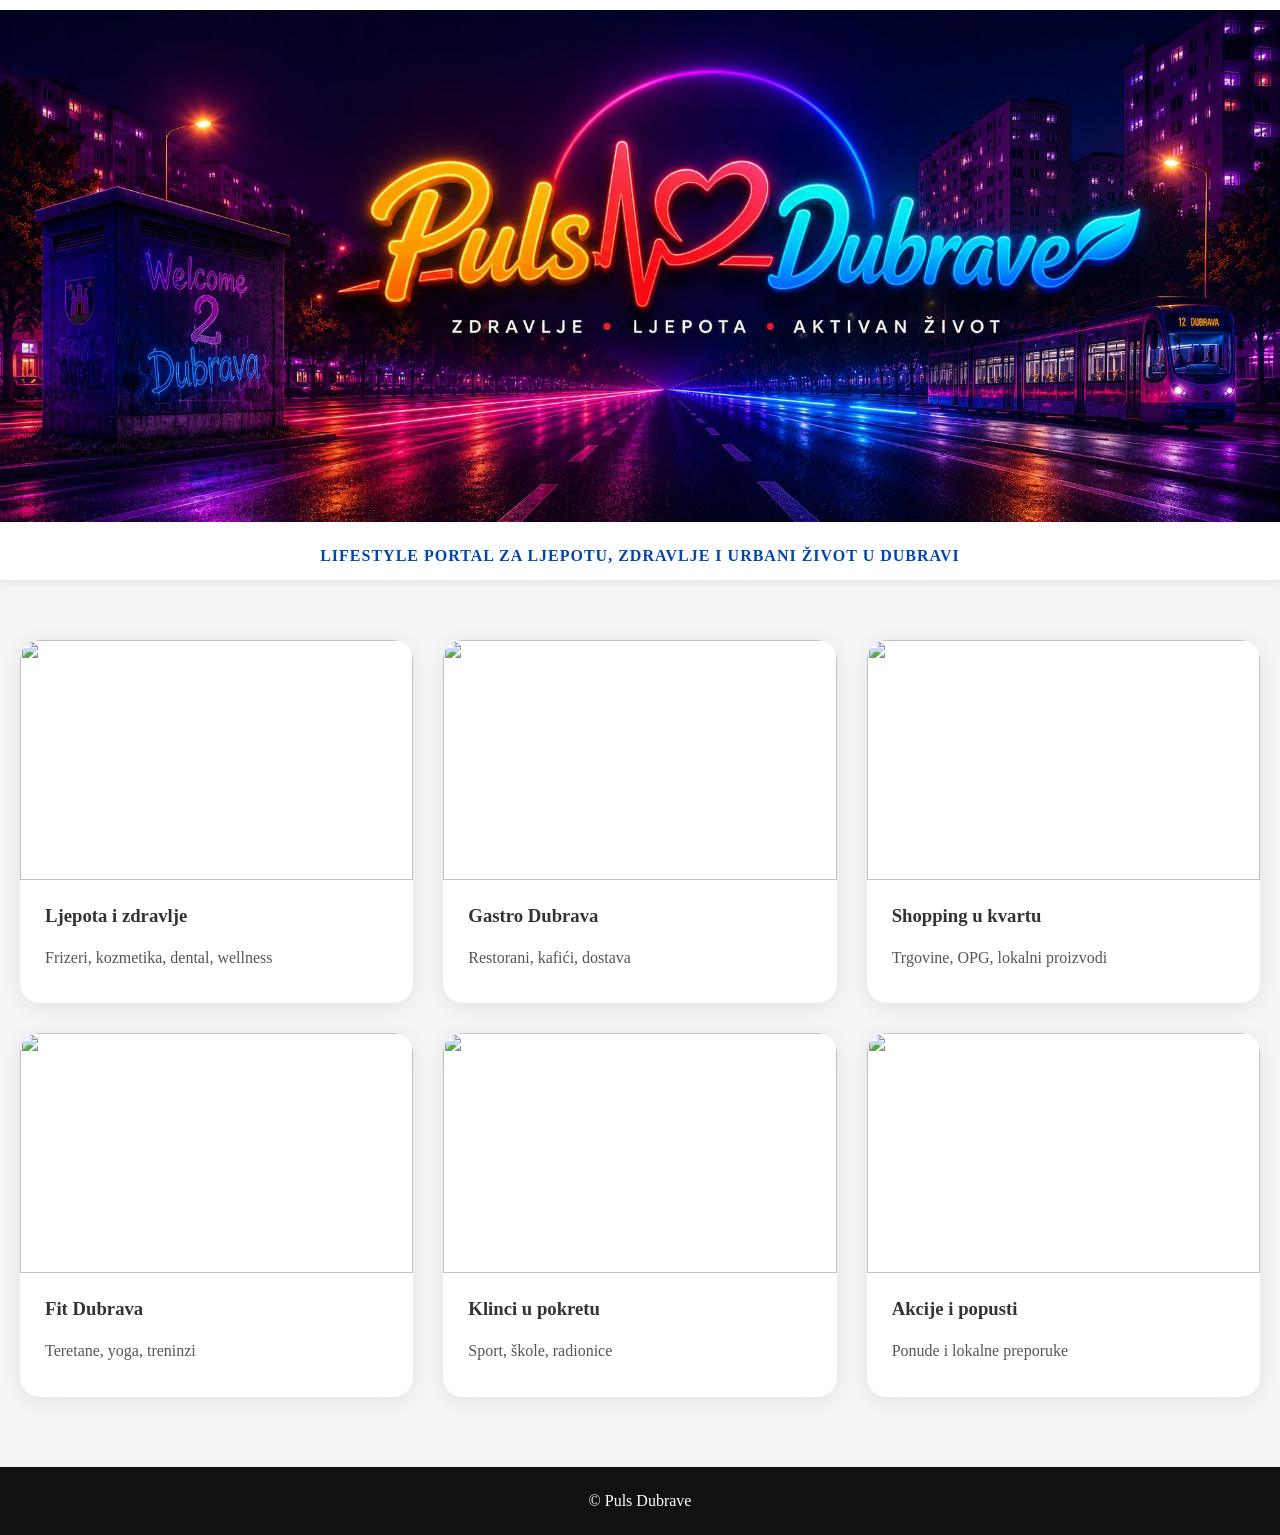
==== index.html @ ec225283 "Update index.html" ====
<!DOCTYPE html>
<html lang="hr">

<head>
  <meta charset="UTF-8">
  <meta name="viewport" content="width=device-width, initial-scale=1.0">
  <title>Puls Dubrave - lifestyle portal</title>
  <link rel="stylesheet" href="style.css">
</head>

<body>

<header class="top-header">

  <div class="logo-bar">
    <img src="banner1a.png" alt="Puls Dubrave" class="logo">
  </div>

  <p class="slogan">
    Lifestyle portal za ljepotu, zdravlje i urbani život u Dubravi
  </p>

</header>

<main>

<section class="grid">

  <a href="ljepota-i-zdravlje.html" class="card">
    <img src="https://images.unsplash.com/photo-1522335789203-aabd1fc54bc9" alt="">
    <div class="card-content">
      <h3>Ljepota i zdravlje</h3>
      <p>Frizeri, kozmetika, dental, wellness</p>
    </div>
  </a>

  <a href="gastro-dubrava.html" class="card">
    <img src="https://images.unsplash.com/photo-1414235077428-338989a2e8c0" alt="">
    <div class="card-content">
      <h3>Gastro Dubrava</h3>
      <p>Restorani, kafići, dostava</p>
    </div>
  </a>

  <a href="kupujmo-u-kvartu.html" class="card">
    <img src="https://images.unsplash.com/photo-1521335629791-ce4aec67dd49" alt="">
    <div class="card-content">
      <h3>Shopping u kvartu</h3>
      <p>Trgovine, OPG, lokalni proizvodi</p>
    </div>
  </a>

  <a href="fit-dubrava.html" class="card">
    <img src="https://images.unsplash.com/photo-1517836357463-d25dfeac3438" alt="">
    <div class="card-content">
      <h3>Fit Dubrava</h3>
      <p>Teretane, yoga, treninzi</p>
    </div>
  </a>

  <a href="klinci-u-pokretu.html" class="card">
    <img src="https://images.unsplash.com/photo-1503457574460-2f9b5a3f1f7b" alt="">
    <div class="card-content">
      <h3>Klinci u pokretu</h3>
      <p>Sport, škole, radionice</p>
    </div>
  </a>

  <a href="akcije-popusti.html" class="card">
    <img src="https://images.unsplash.com/photo-1607082349566-187342175e2f" alt="">
    <div class="card-content">
      <h3>Akcije i popusti</h3>
      <p>Ponude i lokalne preporuke</p>
    </div>
  </a>

</section>

</main>

<footer>
  © Puls Dubrave
</footer>

</body>
</html>
---- style.css ----
html, body {
  margin: 0;
  padding: 0;
}

/* RESET */
* {
  margin: 0;
  padding: 0;
    box-sizing: border-box;
}

/* BODY */
body {
  font-family: 'Georgia', serif;
  background: #f5f5f5;
  color: #333;
}

/* HEADER */
.top-header {
  background: white;
  text-align: center;
  box-shadow: 0 2px 10px rgba(0,0,0,0.08);
}

.logo-bar {
  width: 100%;
  display: flex;
  justify-content: center;
  padding: 10px 0;
}

.logo {
  width: 100%;
  max-width: 1400px;
  height: auto;
  display: block;
}

.slogan {
  font-size: 1rem;
  color: #0046ad;
  text-transform: uppercase;
  font-weight: 700;
  letter-spacing: 1px;
  padding: 15px;
  margin-bottom: 40px;
}

/* MAIN GRID */
.grid {
  display: grid;
  grid-template-columns: repeat(3, 1fr);
  gap: 30px;
  max-width: 1400px;
  margin: auto;
  padding: 20px;
}

/* CARD */
.card {
  background: white;
  border-radius: 20px;
  overflow: hidden;
  box-shadow: 0 4px 20px rgba(0,0,0,0.08);
  transition: 0.3s ease;
  
  display: block;
  text-decoration: none;
  background: white;
  border-radius: 20px;
  overflow: hidden;
  box-shadow: 0 4px 20px rgba(0,0,0,0.08);
  transition: 0.3s ease;
  color: inherit;
}

.card:hover {
  transform: translateY(-5px);
}

.card img {
  width: 100%;
  height: 240px;
  object-fit: cover;
  display: block;
}

.card-content {
  padding: 25px;
}

.card h3 {
  margin-bottom: 18px;
}

.card h3 a {
  text-decoration: none;
  color: #0046ad;
  font-size: 1.4rem;
  font-weight: 700;
  line-height: 1.3;
}

.card p {
  color: #555;
  line-height: 1.6;
  font-size: 1rem;
  margin-bottom: 8px;
}

/* CATEGORY PAGE */
  main, .category-page {
  width: 100%;
  max-width: none;
  margin: 0;
  padding: 0;
}

/* BEAUTY GRID */
  .beauty-grid {
  display: grid;
  grid-template-columns: repeat(6, minmax(0, 1fr));
  gap: 6px;
  width: 100%;
  margin: 0;
  padding: 0;
}

/* BEAUTY CARD */
.beauty-card {
  background: white;
  border-radius: 12px;
  overflow: hidden;
  box-shadow: 0 2px 8px rgba(0,0,0,0.08);
}

.beauty-card {
  display: block;
  text-decoration: none;
  color: inherit;
  transition: 0.3s ease;
}

.beauty-card:hover {
  transform: translateY(-4px);
}

  .beauty-card img {
  display: block !important;
  width: 100%;
  height: 130px;
  object-fit: cover;
}

.beauty-card h2 {
  font-size: 0.9rem;
  color: #0046ad;
  padding: 10px 10px 4px;
  line-height: 1.3;
}

.beauty-card p {
  padding: 0 10px 12px;
  font-size: 0.8rem;
  line-height: 1.4;
  color: #555;
}

/* FOOTER */
footer {
  background: #111;
  color: white;
  text-align: center;
  padding: 25px;
  margin-top: 50px;
}

/* TABLET */
@media (max-width: 1200px) {
  .beauty-grid {
    grid-template-columns: repeat(3, 1fr);
  }
}

@media (max-width: 768px) {
  .beauty-grid {
    grid-template-columns: repeat(2, 1fr);
  }
}

@media (max-width: 768px) {

  .beauty-grid {
    grid-template-columns: repeat(2, 1fr);
  }

  .grid {
    grid-template-columns: 1fr;
  }

  .card img {
    height: 210px;
  }

  .beauty-card img {
    height: 140px;
  }

  .slogan {
    font-size: 0.9rem;
    padding: 10px;
  }
}

.news-list {
  max-width: 900px;
  margin: auto;
  padding: 20px;
}

.news-item {
  display: flex;
  gap: 15px;
  background: white;
  margin-bottom: 15px;
  padding: 15px;
  border-radius: 12px;
  box-shadow: 0 2px 8px rgba(0,0,0,0.06);
  align-items: center;
}

.news-item img {
  width: 140px;
  height: 100px;
  object-fit: cover;
  border-radius: 10px;
}

.news-item h2 {
  margin: 5px 0;
  font-size: 1.1rem;
  color: #0046ad;
}

.news-item p {
  font-size: 0.9rem;
  color: #555;
}

.tag {
  display: inline-block;
  font-size: 0.75rem;
  background: #0046ad;
  color: white;
  padding: 3px 8px;
  border-radius: 6px;
  margin-bottom: 5px;
}
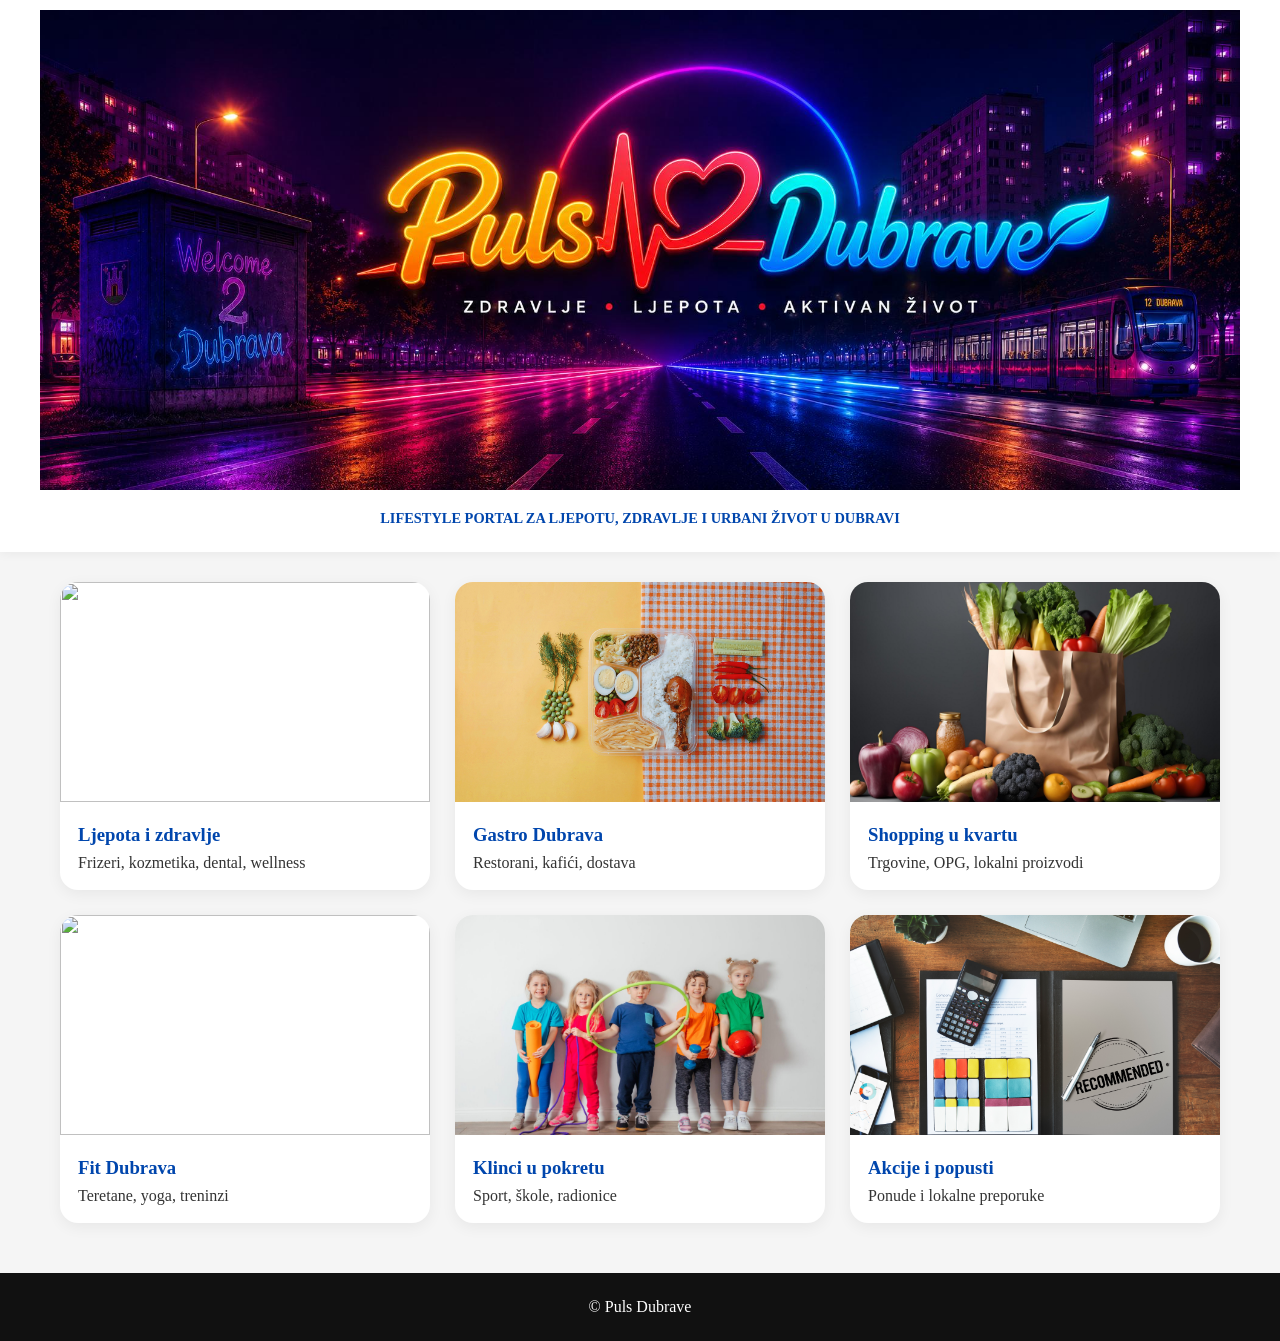
==== commit 368ad62f: "Update index.html" ====
--- a/index.html
+++ b/index.html
@@ -35,7 +35,7 @@
   </a>
 
   <a href="gastro-dubrava.html" class="card">
-    <img src="https://images.unsplash.com/photo-1414235077428-338989a2e8c0" alt="">
+   <img src="qi-bin-IIzny_Qgw-g-unsplash.jpg" alt="Gastro Dubrava">
     <div class="card-content">
       <h3>Gastro Dubrava</h3>
       <p>Restorani, kafići, dostava</p>
@@ -43,7 +43,7 @@
   </a>
 
   <a href="kupujmo-u-kvartu.html" class="card">
-    <img src="https://images.unsplash.com/photo-1521335629791-ce4aec67dd49" alt="">
+       <img src="kupujmo.jpg" alt="Shopping u kvartu">
     <div class="card-content">
       <h3>Shopping u kvartu</h3>
       <p>Trgovine, OPG, lokalni proizvodi</p>
@@ -59,7 +59,7 @@
   </a>
 
   <a href="klinci-u-pokretu.html" class="card">
-    <img src="https://images.unsplash.com/photo-1503457574460-2f9b5a3f1f7b" alt="">
+   <img src="klinci.jfif" alt="Klinci u pokretu">
     <div class="card-content">
       <h3>Klinci u pokretu</h3>
       <p>Sport, škole, radionice</p>
@@ -67,7 +67,7 @@
   </a>
 
   <a href="akcije-popusti.html" class="card">
-    <img src="https://images.unsplash.com/photo-1607082349566-187342175e2f" alt="">
+   <img src="preporuke.jpg" alt="Akcije i preporuke">
     <div class="card-content">
       <h3>Akcije i popusti</h3>
       <p>Ponude i lokalne preporuke</p>
--- a/style.css
+++ b/style.css
@@ -1,79 +1,62 @@
-html, body {
-  margin: 0;
-  padding: 0;
-}
-
 /* RESET */
 * {
   margin: 0;
   padding: 0;
-    box-sizing: border-box;
-}
-
-/* BODY */
-body {
+  box-sizing: border-box;
+}
+
+
+  body {
   font-family: 'Georgia', serif;
   background: #f5f5f5;
   color: #333;
 }
-
+ 
 /* HEADER */
 .top-header {
   background: white;
   text-align: center;
-  box-shadow: 0 2px 10px rgba(0,0,0,0.08);
+  box-shadow: 0 2px 10px rgba(0,0,0,0.05);
 }
 
 .logo-bar {
-  width: 100%;
   display: flex;
   justify-content: center;
-  padding: 10px 0;
+  padding: 10px;
 }
 
 .logo {
   width: 100%;
-  max-width: 1400px;
-  height: auto;
-  display: block;
+  max-width: 1200px;
 }
 
 .slogan {
-  font-size: 1rem;
+  padding: 10px 15px 25px;
+  font-weight: 600;
   color: #0046ad;
   text-transform: uppercase;
-  font-weight: 700;
-  letter-spacing: 1px;
-  padding: 15px;
-  margin-bottom: 40px;
-}
-
-/* MAIN GRID */
+  font-size: 0.9rem;
+}
+
+/* GRID */
 .grid {
   display: grid;
   grid-template-columns: repeat(3, 1fr);
-  gap: 30px;
-  max-width: 1400px;
-  margin: auto;
-  padding: 20px;
+  gap: 25px;
+  max-width: 1200px;
+  margin: 30px auto;
+  padding: 0 20px;
 }
 
 /* CARD */
 .card {
   background: white;
-  border-radius: 20px;
+  border-radius: 18px;
   overflow: hidden;
-  box-shadow: 0 4px 20px rgba(0,0,0,0.08);
-  transition: 0.3s ease;
-  
-  display: block;
   text-decoration: none;
-  background: white;
-  border-radius: 20px;
-  overflow: hidden;
-  box-shadow: 0 4px 20px rgba(0,0,0,0.08);
-  transition: 0.3s ease;
   color: inherit;
+  box-shadow: 0 4px 15px rgba(0,0,0,0.06);
+  transition: 0.2s;
 }
 
 .card:hover {
@@ -82,153 +65,63 @@
 
 .card img {
   width: 100%;
-  height: 240px;
+  height: 220px;
   object-fit: cover;
-  display: block;
 }
 
 .card-content {
-  padding: 25px;
+  padding: 18px;
 }
 
 .card h3 {
-  margin-bottom: 18px;
-}
-
-.card h3 a {
-  text-decoration: none;
+  margin-bottom: 8px;
   color: #0046ad;
-  font-size: 1.4rem;
-  font-weight: 700;
-  line-height: 1.3;
-}
-
-.card p {
-  color: #555;
-  line-height: 1.6;
-  font-size: 1rem;
-  margin-bottom: 8px;
 }
 
 /* CATEGORY PAGE */
-  main, .category-page {
-  width: 100%;
-  max-width: none;
-  margin: 0;
-  padding: 0;
-}
-
-/* BEAUTY GRID */
-  .beauty-grid {
-  display: grid;
-  grid-template-columns: repeat(6, minmax(0, 1fr));
-  gap: 6px;
-  width: 100%;
-  margin: 0;
-  padding: 0;
-}
-
-/* BEAUTY CARD */
-.beauty-card {
-  background: white;
-  border-radius: 12px;
-  overflow: hidden;
-  box-shadow: 0 2px 8px rgba(0,0,0,0.08);
-}
-
-.beauty-card {
-  display: block;
-  text-decoration: none;
-  color: inherit;
-  transition: 0.3s ease;
-}
-
-.beauty-card:hover {
-  transform: translateY(-4px);
-}
-
-  .beauty-card img {
-  display: block !important;
-  width: 100%;
-  height: 130px;
-  object-fit: cover;
-}
-
-.beauty-card h2 {
-  font-size: 0.9rem;
-  color: #0046ad;
-  padding: 10px 10px 4px;
-  line-height: 1.3;
-}
-
-.beauty-card p {
-  padding: 0 10px 12px;
-  font-size: 0.8rem;
-  line-height: 1.4;
-  color: #555;
-}
-
-/* FOOTER */
-footer {
-  background: #111;
-  color: white;
-  text-align: center;
-  padding: 25px;
-  margin-top: 50px;
-}
-
-/* TABLET */
-@media (max-width: 1200px) {
-  .beauty-grid {
-    grid-template-columns: repeat(3, 1fr);
-  }
-}
-
-@media (max-width: 768px) {
-  .beauty-grid {
-    grid-template-columns: repeat(2, 1fr);
-  }
-}
-
-@media (max-width: 768px) {
-
-  .beauty-grid {
-    grid-template-columns: repeat(2, 1fr);
-  }
-
-  .grid {
-    grid-template-columns: 1fr;
-  }
-
-  .card img {
-    height: 210px;
-  }
-
-  .beauty-card img {
-    height: 140px;
-  }
-
-  .slogan {
-    font-size: 0.9rem;
-    padding: 10px;
-  }
-}
-
-.news-list {
-  max-width: 900px;
+.category-page {
+  max-width: 1000px;
   margin: auto;
   padding: 20px;
 }
 
+/* QUICK NAV */
+.quick-nav {
+  display: flex;
+  gap: 10px;
+  flex-wrap: wrap;
+  margin: 15px 0 30px;
+}
+
+.quick-nav a {
+  background: #0046ad;
+  color: white;
+  padding: 8px 12px;
+  border-radius: 20px;
+  text-decoration: none;
+  font-size: 0.9rem;
+}
+
+/* SECTION TITLE */
+section {
+  margin-bottom: 40px;
+}
+
+section h2 {
+  margin-bottom: 15px;
+  border-left: 4px solid #0046ad;
+  padding-left: 10px;
+}
+
+/* NEWS CARD */
 .news-item {
   display: flex;
   gap: 15px;
   background: white;
+  padding: 15px;
+  border-radius: 14px;
   margin-bottom: 15px;
-  padding: 15px;
-  border-radius: 12px;
-  box-shadow: 0 2px 8px rgba(0,0,0,0.06);
-  align-items: center;
+  box-shadow: 0 2px 10px rgba(0,0,0,0.05);
 }
 
 .news-item img {
@@ -238,15 +131,9 @@
   border-radius: 10px;
 }
 
-.news-item h2 {
-  margin: 5px 0;
-  font-size: 1.1rem;
+.news-item h3 {
   color: #0046ad;
-}
-
-.news-item p {
-  font-size: 0.9rem;
-  color: #555;
+  margin-bottom: 5px;
 }
 
 .tag {
@@ -258,3 +145,57 @@
   border-radius: 6px;
   margin-bottom: 5px;
 }
+
+/* FOOTER */
+footer {
+  text-align: center;
+  padding: 25px;
+  background: #111;
+  color: white;
+  margin-top: 50px;
+}
+
+/* MOBILE */
+@media (max-width: 900px) {
+  .grid {
+    grid-template-columns: 1fr;
+  }
+
+  .news-item {
+    flex-direction: column;
+  }
+
+  .news-item img {
+    width: 100%;
+    height: 180px;
+  }
+}
+
+/* FIX ZA LJEPOTA STRANICU */
+.news-item img {
+  width: 120px;
+  height: 90px;
+  object-fit: cover;
+  border-radius: 10px;
+  flex-shrink: 0;
+}
+
+.news-item {
+  align-items: flex-start;
+}
+
+.quick-nav {
+  display: flex;
+  gap: 10px;
+  flex-wrap: wrap;
+  margin: 20px 0 30px;
+}
+
+.quick-nav a {
+  background: #0046ad;
+  color: white;
+  padding: 8px 12px;
+  border-radius: 20px;
+  text-decoration: none;
+  font-size: 0.9rem;
+}
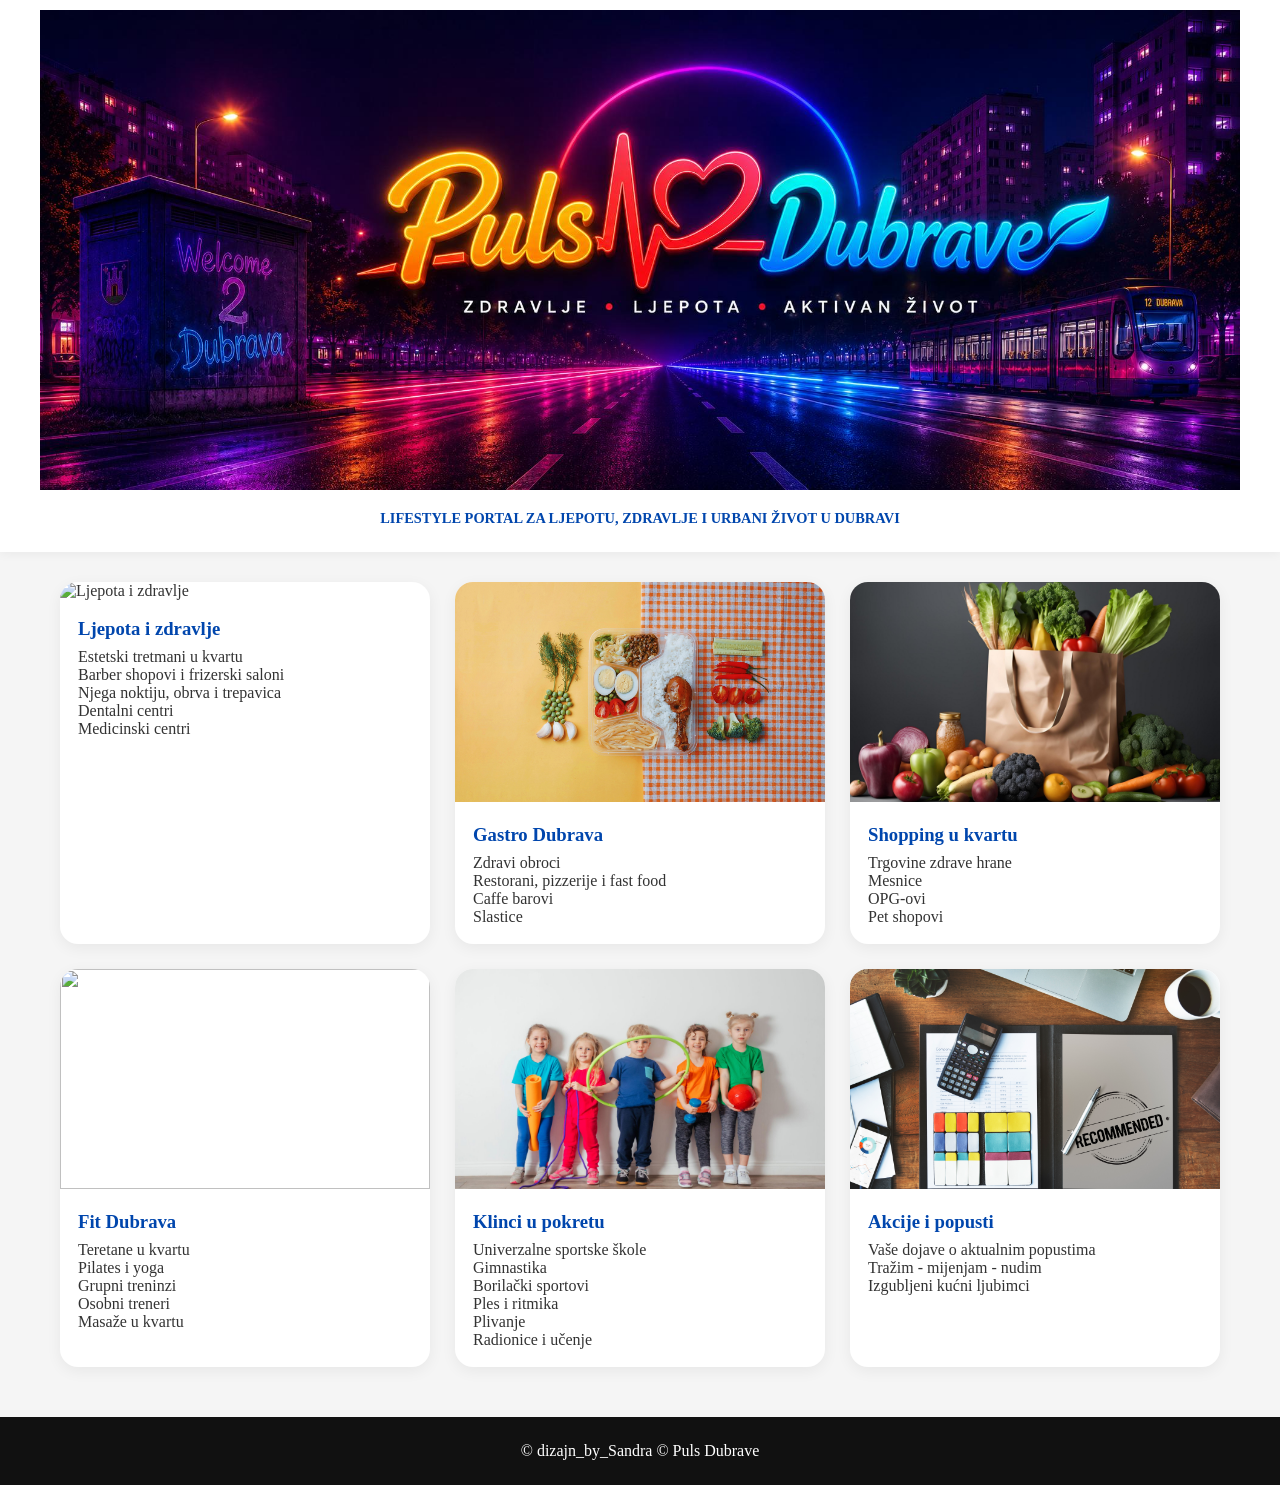
==== commit 594ae022: "Update index.html" ====
--- a/index.html
+++ b/index.html
@@ -5,7 +5,7 @@
   <meta charset="UTF-8">
   <meta name="viewport" content="width=device-width, initial-scale=1.0">
   <title>Puls Dubrave - lifestyle portal</title>
-  <link rel="stylesheet" href="style.css">
+ <link rel="stylesheet" href="style.css">
 </head>
 
 <body>
@@ -27,26 +27,42 @@
 <section class="grid">
 
   <a href="ljepota-i-zdravlje.html" class="card">
-    <img src="https://images.unsplash.com/photo-1522335789203-aabd1fc54bc9" alt="">
+
+    <img src="https://images.unsplash.com/photo-1522335789203-aabd1fc54bc9" alt="Ljepota i zdravlje">
+
     <div class="card-content">
       <h3>Ljepota i zdravlje</h3>
-      <p>Frizeri, kozmetika, dental, wellness</p>
+
+      <p>Estetski tretmani u kvartu</p>
+      <p>Barber shopovi i frizerski saloni</p>
+      <p>Njega noktiju, obrva i trepavica</p>
+      <p>Dentalni centri</p>
+      <p>Medicinski centri</p>
     </div>
+
   </a>
+
 
   <a href="gastro-dubrava.html" class="card">
    <img src="qi-bin-IIzny_Qgw-g-unsplash.jpg" alt="Gastro Dubrava">
     <div class="card-content">
       <h3>Gastro Dubrava</h3>
-      <p>Restorani, kafići, dostava</p>
+           <p>Zdravi obroci</p>
+      <p>Restorani, pizzerije i fast food</p>
+      <p>Caffe barovi</p>
+      <p>Slastice</p>
     </div>
+
   </a>
 
   <a href="kupujmo-u-kvartu.html" class="card">
        <img src="kupujmo.jpg" alt="Shopping u kvartu">
     <div class="card-content">
       <h3>Shopping u kvartu</h3>
-      <p>Trgovine, OPG, lokalni proizvodi</p>
+     <p>Trgovine zdrave hrane</p>
+      <p>Mesnice</p>
+      <p>OPG-ovi</p>
+      <p>Pet shopovi</p>
     </div>
   </a>
 
@@ -54,7 +70,11 @@
     <img src="https://images.unsplash.com/photo-1517836357463-d25dfeac3438" alt="">
     <div class="card-content">
       <h3>Fit Dubrava</h3>
-      <p>Teretane, yoga, treninzi</p>
+      <p>Teretane u kvartu</p>
+      <p>Pilates i yoga</p>
+      <p>Grupni treninzi</p>
+      <p>Osobni treneri</p>
+      <p>Masaže u kvartu</p>
     </div>
   </a>
 
@@ -62,7 +82,12 @@
    <img src="klinci.jfif" alt="Klinci u pokretu">
     <div class="card-content">
       <h3>Klinci u pokretu</h3>
-      <p>Sport, škole, radionice</p>
+       <p>Univerzalne sportske škole</p>
+      <p>Gimnastika</p>
+      <p>Borilački sportovi</p>
+      <p>Ples i ritmika</p>
+      <p>Plivanje</p>
+      <p>Radionice i učenje</p>
     </div>
   </a>
 
@@ -70,7 +95,10 @@
    <img src="preporuke.jpg" alt="Akcije i preporuke">
     <div class="card-content">
       <h3>Akcije i popusti</h3>
-      <p>Ponude i lokalne preporuke</p>
+      <p>Vaše dojave o aktualnim popustima</p>
+      <p>Tražim - mijenjam - nudim</p>
+      <p>Izgubljeni kućni ljubimci</p>
+    
     </div>
   </a>
 
@@ -79,7 +107,7 @@
 </main>
 
 <footer>
-  © Puls Dubrave
+   © dizajn_by_Sandra © Puls Dubrave
 </footer>
 
 </body>
--- a/style.css
+++ b/style.css
@@ -5,13 +5,12 @@
   box-sizing: border-box;
 }
 
-
-  body {
-  font-family: 'Georgia', serif;
+body {
+  font-family: Georgia, serif;
   background: #f5f5f5;
   color: #333;
 }
- 
+
 /* HEADER */
 .top-header {
   background: white;
@@ -74,8 +73,8 @@
 }
 
 .card h3 {
+  color: #0046ad;
   margin-bottom: 8px;
-  color: #0046ad;
 }
 
 /* CATEGORY PAGE */
@@ -85,12 +84,12 @@
   padding: 20px;
 }
 
-/* QUICK NAV */
+/* QUICK NAV (SINGLE VERSION - FIXED) */
 .quick-nav {
   display: flex;
   gap: 10px;
   flex-wrap: wrap;
-  margin: 15px 0 30px;
+  margin: 20px 0 30px;
 }
 
 .quick-nav a {
@@ -102,7 +101,7 @@
   font-size: 0.9rem;
 }
 
-/* SECTION TITLE */
+/* SECTIONS */
 section {
   margin-bottom: 40px;
 }
@@ -113,7 +112,7 @@
   padding-left: 10px;
 }
 
-/* NEWS CARD */
+/* NEWS ITEM - FIXED STABLE LAYOUT */
 .news-item {
   display: flex;
   gap: 15px;
@@ -122,13 +121,15 @@
   border-radius: 14px;
   margin-bottom: 15px;
   box-shadow: 0 2px 10px rgba(0,0,0,0.05);
+  align-items: flex-start;
 }
 
 .news-item img {
-  width: 140px;
-  height: 100px;
+  width: 120px;
+  height: 90px;
   object-fit: cover;
   border-radius: 10px;
+  flex-shrink: 0;
 }
 
 .news-item h3 {
@@ -170,32 +171,3 @@
     height: 180px;
   }
 }
-
-/* FIX ZA LJEPOTA STRANICU */
-.news-item img {
-  width: 120px;
-  height: 90px;
-  object-fit: cover;
-  border-radius: 10px;
-  flex-shrink: 0;
-}
-
-.news-item {
-  align-items: flex-start;
-}
-
-.quick-nav {
-  display: flex;
-  gap: 10px;
-  flex-wrap: wrap;
-  margin: 20px 0 30px;
-}
-
-.quick-nav a {
-  background: #0046ad;
-  color: white;
-  padding: 8px 12px;
-  border-radius: 20px;
-  text-decoration: none;
-  font-size: 0.9rem;
-}
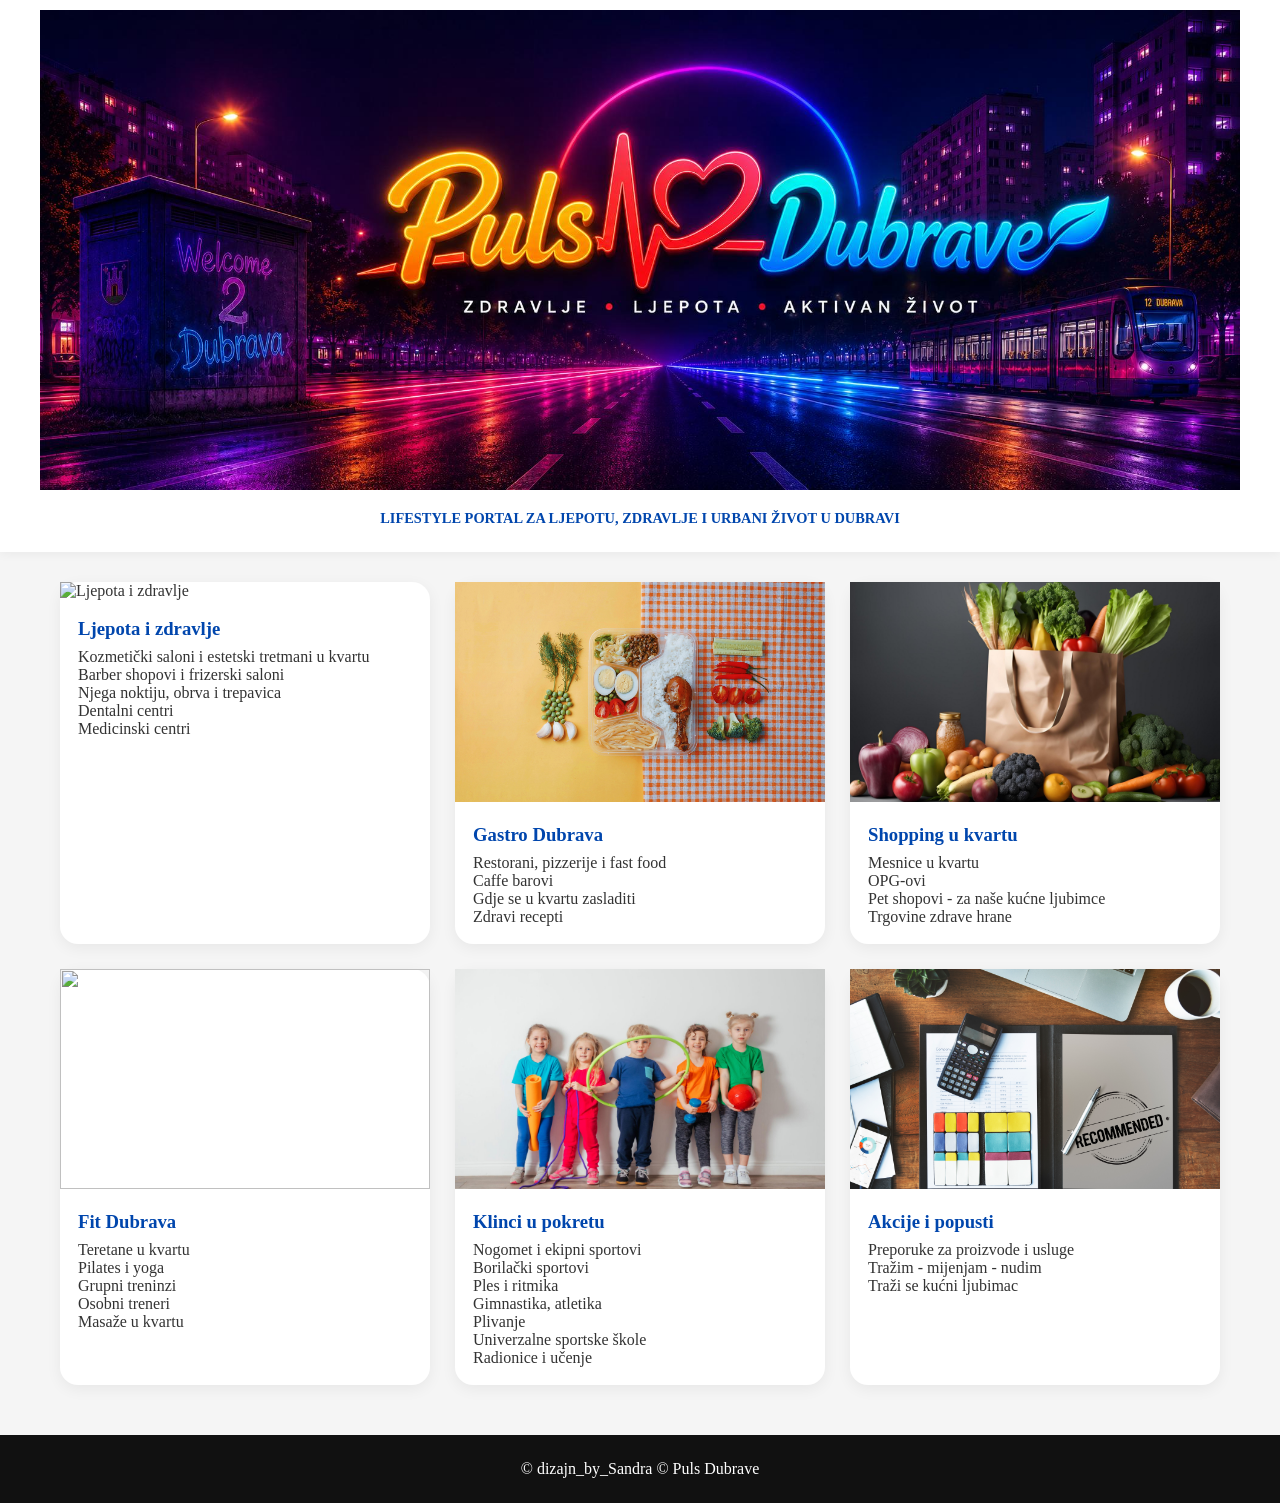
==== commit ab52e704: "Update index.html" ====
--- a/index.html
+++ b/index.html
@@ -33,7 +33,7 @@
     <div class="card-content">
       <h3>Ljepota i zdravlje</h3>
 
-      <p>Estetski tretmani u kvartu</p>
+      <p>Kozmetički saloni i estetski tretmani u kvartu</p>
       <p>Barber shopovi i frizerski saloni</p>
       <p>Njega noktiju, obrva i trepavica</p>
       <p>Dentalni centri</p>
@@ -47,10 +47,10 @@
    <img src="qi-bin-IIzny_Qgw-g-unsplash.jpg" alt="Gastro Dubrava">
     <div class="card-content">
       <h3>Gastro Dubrava</h3>
-           <p>Zdravi obroci</p>
       <p>Restorani, pizzerije i fast food</p>
       <p>Caffe barovi</p>
-      <p>Slastice</p>
+      <p>Gdje se u kvartu zasladiti</p>
+       <p>Zdravi recepti</p>
     </div>
 
   </a>
@@ -59,10 +59,10 @@
        <img src="kupujmo.jpg" alt="Shopping u kvartu">
     <div class="card-content">
       <h3>Shopping u kvartu</h3>
-     <p>Trgovine zdrave hrane</p>
-      <p>Mesnice</p>
+      <p>Mesnice u kvartu</p>
       <p>OPG-ovi</p>
-      <p>Pet shopovi</p>
+      <p>Pet shopovi - za naše kućne ljubimce</p>
+      <p>Trgovine zdrave hrane</p>
     </div>
   </a>
 
@@ -82,22 +82,23 @@
    <img src="klinci.jfif" alt="Klinci u pokretu">
     <div class="card-content">
       <h3>Klinci u pokretu</h3>
-       <p>Univerzalne sportske škole</p>
-      <p>Gimnastika</p>
+       <p>Nogomet i ekipni sportovi</p>
       <p>Borilački sportovi</p>
       <p>Ples i ritmika</p>
+      <p>Gimnastika, atletika</p>
       <p>Plivanje</p>
+      <p>Univerzalne sportske škole</p>
       <p>Radionice i učenje</p>
     </div>
   </a>
 
   <a href="akcije-popusti.html" class="card">
-   <img src="preporuke.jpg" alt="Akcije i preporuke">
+   <img src="preporuke.jpg" alt="Akcije i preporuke - vi preporučujete, tražite i nudite">
     <div class="card-content">
       <h3>Akcije i popusti</h3>
-      <p>Vaše dojave o aktualnim popustima</p>
+      <p>Preporuke za proizvode i usluge</p>
       <p>Tražim - mijenjam - nudim</p>
-      <p>Izgubljeni kućni ljubimci</p>
+      <p>Traži se kućni ljubimac</p>
     
     </div>
   </a>
--- a/style.css
+++ b/style.css
@@ -8,7 +8,8 @@
 body {
   font-family: Georgia, serif;
   background: #f5f5f5;
-  color: #333;
+  color: #333; 
+
 }
 
 /* HEADER */
@@ -48,15 +49,20 @@
 }
 
 /* CARD */
+
 .card {
   background: white;
   border-radius: 18px;
-  overflow: hidden;
+  overflow: visible;   /* 🔥 OVO JE KLJUČNO */
   text-decoration: none;
   color: inherit;
   box-shadow: 0 4px 15px rgba(0,0,0,0.06);
   transition: 0.2s;
 }
+
+.card-content {
+  padding: 18px;
+  }
 
 .card:hover {
   transform: translateY(-5px);
@@ -157,6 +163,7 @@
 }
 
 /* MOBILE */
+
 @media (max-width: 900px) {
   .grid {
     grid-template-columns: 1fr;
@@ -170,4 +177,59 @@
     width: 100%;
     height: 180px;
   }
-}
+
+    flex-direction: column;
+  }
+
+  /* BEAUTY GRID */
+.beauty-grid {
+  display: grid;
+  grid-template-columns: repeat(3, 1fr);
+  gap: 25px;
+  max-width: 1200px;
+  margin: 30px auto;
+  padding: 0 20px;
+}
+
+.beauty-card {
+  background: white;
+  border-radius: 18px;
+  overflow: hidden;
+  box-shadow: 0 4px 15px rgba(0,0,0,0.06);
+}
+
+.beauty-card img {
+  width: 100%;
+  height: 200px;
+  object-fit: cover;
+}
+
+.beauty-card h2 {
+  padding: 12px 15px 5px;
+  color: #0046ad;
+}
+
+.beauty-card p {
+  padding: 0 15px 15px;
+  font-size: 0.9rem;
+}
+
+.block {
+  background: white;
+  padding: 15px 18px;
+  margin-bottom: 12px;
+  border-radius: 12px;
+  box-shadow: 0 2px 8px rgba(0,0,0,0.05);
+}
+
+.block h2 {
+  color: #0046ad;
+  margin-bottom: 6px;
+  font-size: 1.1rem;
+}
+
+.block p {
+  margin: 0;
+  color: #555;
+  line-height: 1.5;
+}
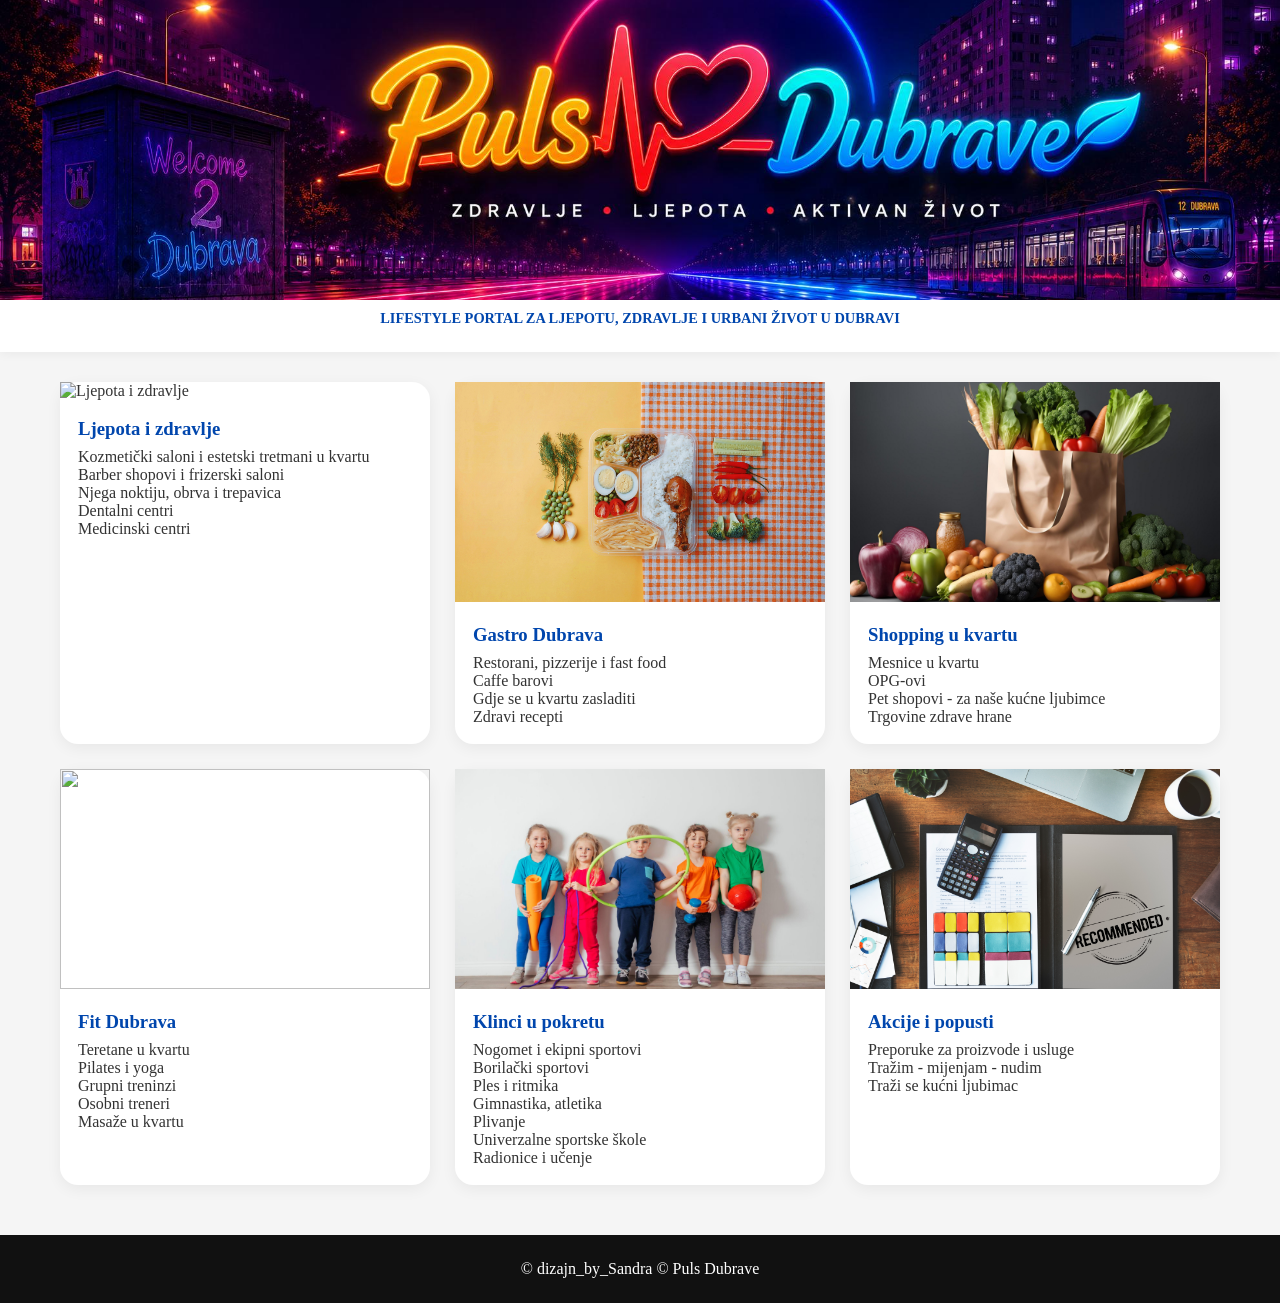
==== commit d480230b: "Update index.html" ====
--- a/index.html
+++ b/index.html
@@ -8,7 +8,7 @@
  <link rel="stylesheet" href="style.css">
 </head>
 
-<body>
+<body class="home">
 
 <header class="top-header">
 
--- a/style.css
+++ b/style.css
@@ -19,15 +19,25 @@
   box-shadow: 0 2px 10px rgba(0,0,0,0.05);
 }
 
-.logo-bar {
-  display: flex;
-  justify-content: center;
-  padding: 10px;
-}
-
-.logo {
-  width: 100%;
-  max-width: 1200px;
+.logo-bar{
+  width: 100%;
+  margin: 0;
+  padding: 0;
+}
+
+.logo{
+  width: 100%;
+  height: 300px;   /* možeš mijenjati */
+  object-fit: cover;
+  display: block;
+}
+
+.home .logo{
+  height: 300px;
+}
+
+.subpage .logo{
+  height: 150px;
 }
 
 .slogan {
@@ -233,3 +243,34 @@
   color: #555;
   line-height: 1.5;
 }
+
+.article-link{
+    display: flex;
+    gap: 15px;
+    align-items: flex-start;
+    text-decoration: none;
+    color: inherit;
+}
+
+/* slika lijevo - mala kvadratna */
+.article-image{
+    width: 120px;
+    height: 120px;
+    object-fit: cover;
+    border-radius: 8px;
+}
+
+/* tekst desno */
+.article-content h3{
+    margin: 0 0 5px 0;
+    font-size: 20px;
+}
+
+.article-content p{
+    margin: 0;
+    line-height: 1.5;
+    display: -webkit-box;
+    -webkit-line-clamp: 2;   /* max 2 reda teksta */
+    -webkit-box-orient: vertical;
+    overflow: hidden;
+}
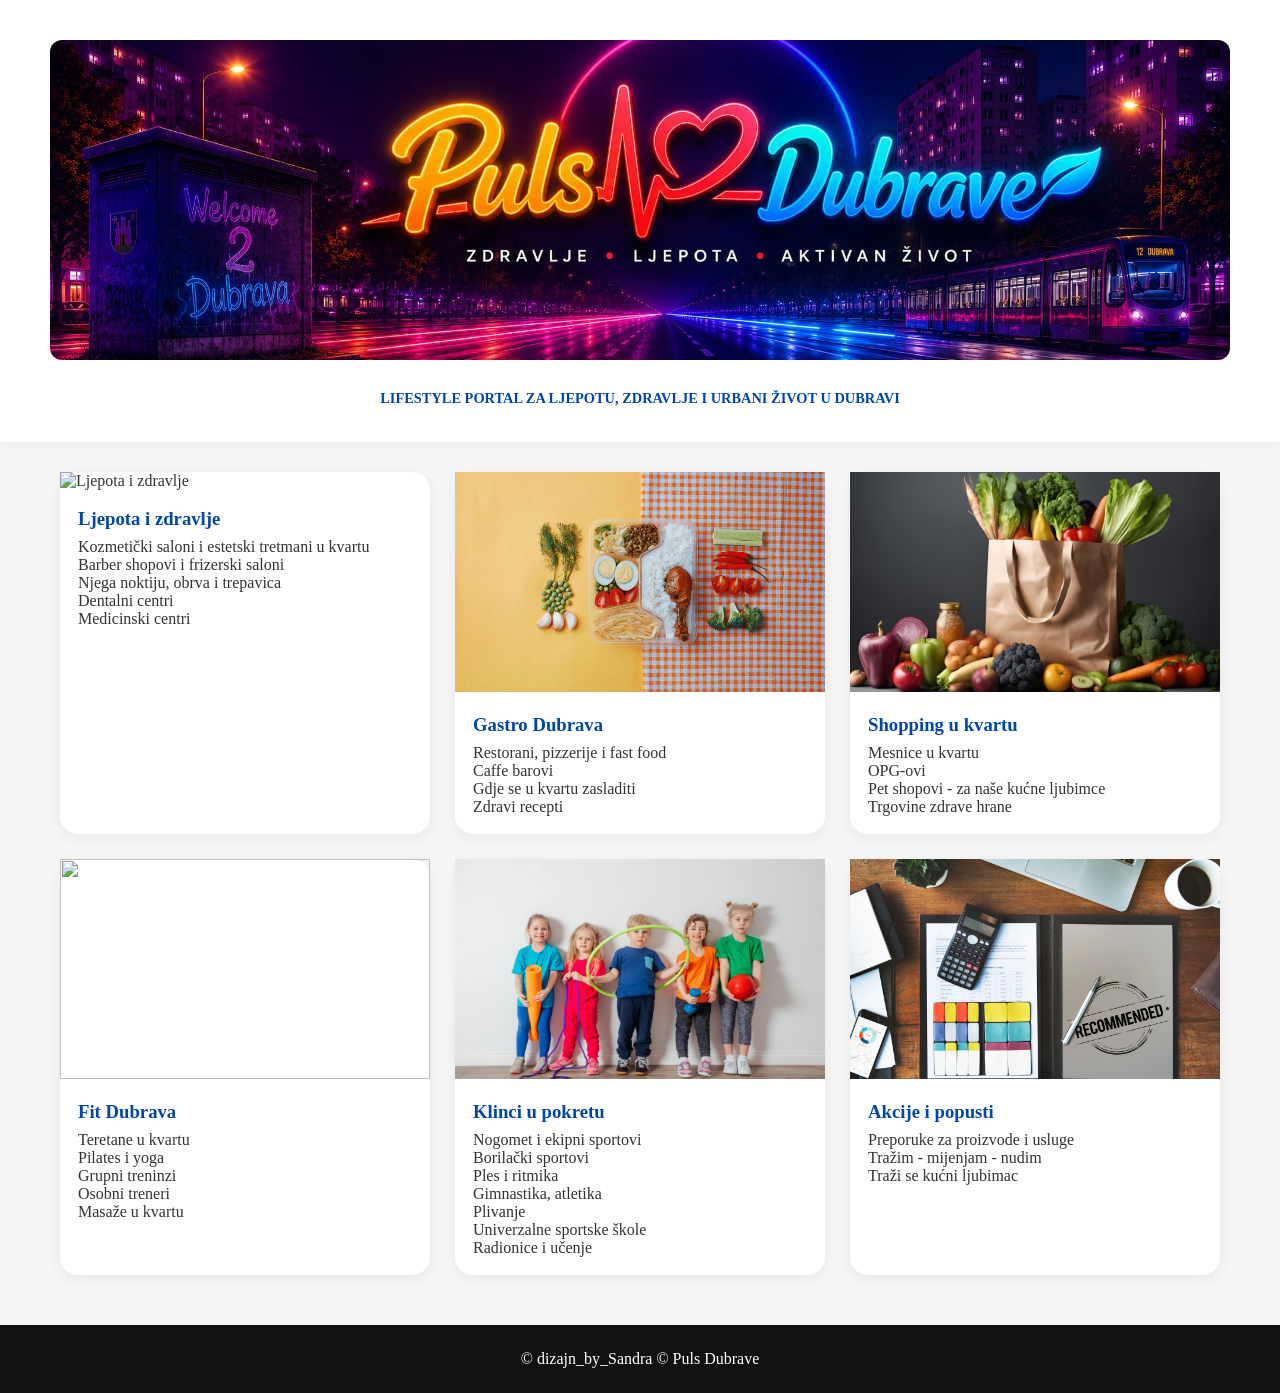
==== commit d38b009b: "Update index.html" ====
--- a/index.html
+++ b/index.html
@@ -8,7 +8,7 @@
  <link rel="stylesheet" href="style.css">
 </head>
 
-<body class="home">
+ <body class="index">
 
 <header class="top-header">
 
--- a/style.css
+++ b/style.css
@@ -12,6 +12,20 @@
 
 }
 
+.logo-bar{
+  width: 100%;
+  padding: 20px;          /* “zrak” oko bannera */
+  box-sizing: border-box;
+}
+
+.logo{
+  width: 100%;
+  height: 250px;
+  object-fit: cover;
+  display: block;
+  border-radius: 10px;
+}
+
 /* HEADER */
 .top-header {
   background: white;
@@ -19,25 +33,10 @@
   box-shadow: 0 2px 10px rgba(0,0,0,0.05);
 }
 
-.logo-bar{
-  width: 100%;
-  margin: 0;
-  padding: 0;
-}
 
 .logo{
-  width: 100%;
-  height: 300px;   /* možeš mijenjati */
   object-fit: cover;
   display: block;
-}
-
-.home .logo{
-  height: 300px;
-}
-
-.subpage .logo{
-  height: 150px;
 }
 
 .slogan {
@@ -63,7 +62,7 @@
 .card {
   background: white;
   border-radius: 18px;
-  overflow: visible;   /* 🔥 OVO JE KLJUČNO */
+  overflow: visible;   
   text-decoration: none;
   color: inherit;
   box-shadow: 0 4px 15px rgba(0,0,0,0.06);
@@ -274,3 +273,38 @@
     -webkit-box-orient: vertical;
     overflow: hidden;
 }
+
+/* GLAVNI PROSTOR STRANICE */
+body{
+  margin: 0;
+}
+
+/* KONTEJNER BANNERA (ovo daje "bijele rubove") */
+.top-header{
+  background: white;
+  padding: 20px 30px 10px; /* gore + lijevo/desno + dolje */
+}
+
+/* BANNER SLIKA */
+.logo-bar{
+  width: 100%;
+}
+
+/* SAM BANNER */
+.logo{
+  width: 100%;
+  height: 260px;
+  object-fit: cover;
+  display: block;
+  border-radius: 12px; /* lijepi magazin look */
+}
+
+/* glavna stranica */
+body.index .logo{
+  height: 320px;
+}
+
+/* podstranice */
+body:not(.index) .logo{
+  height: 200px;
+}
